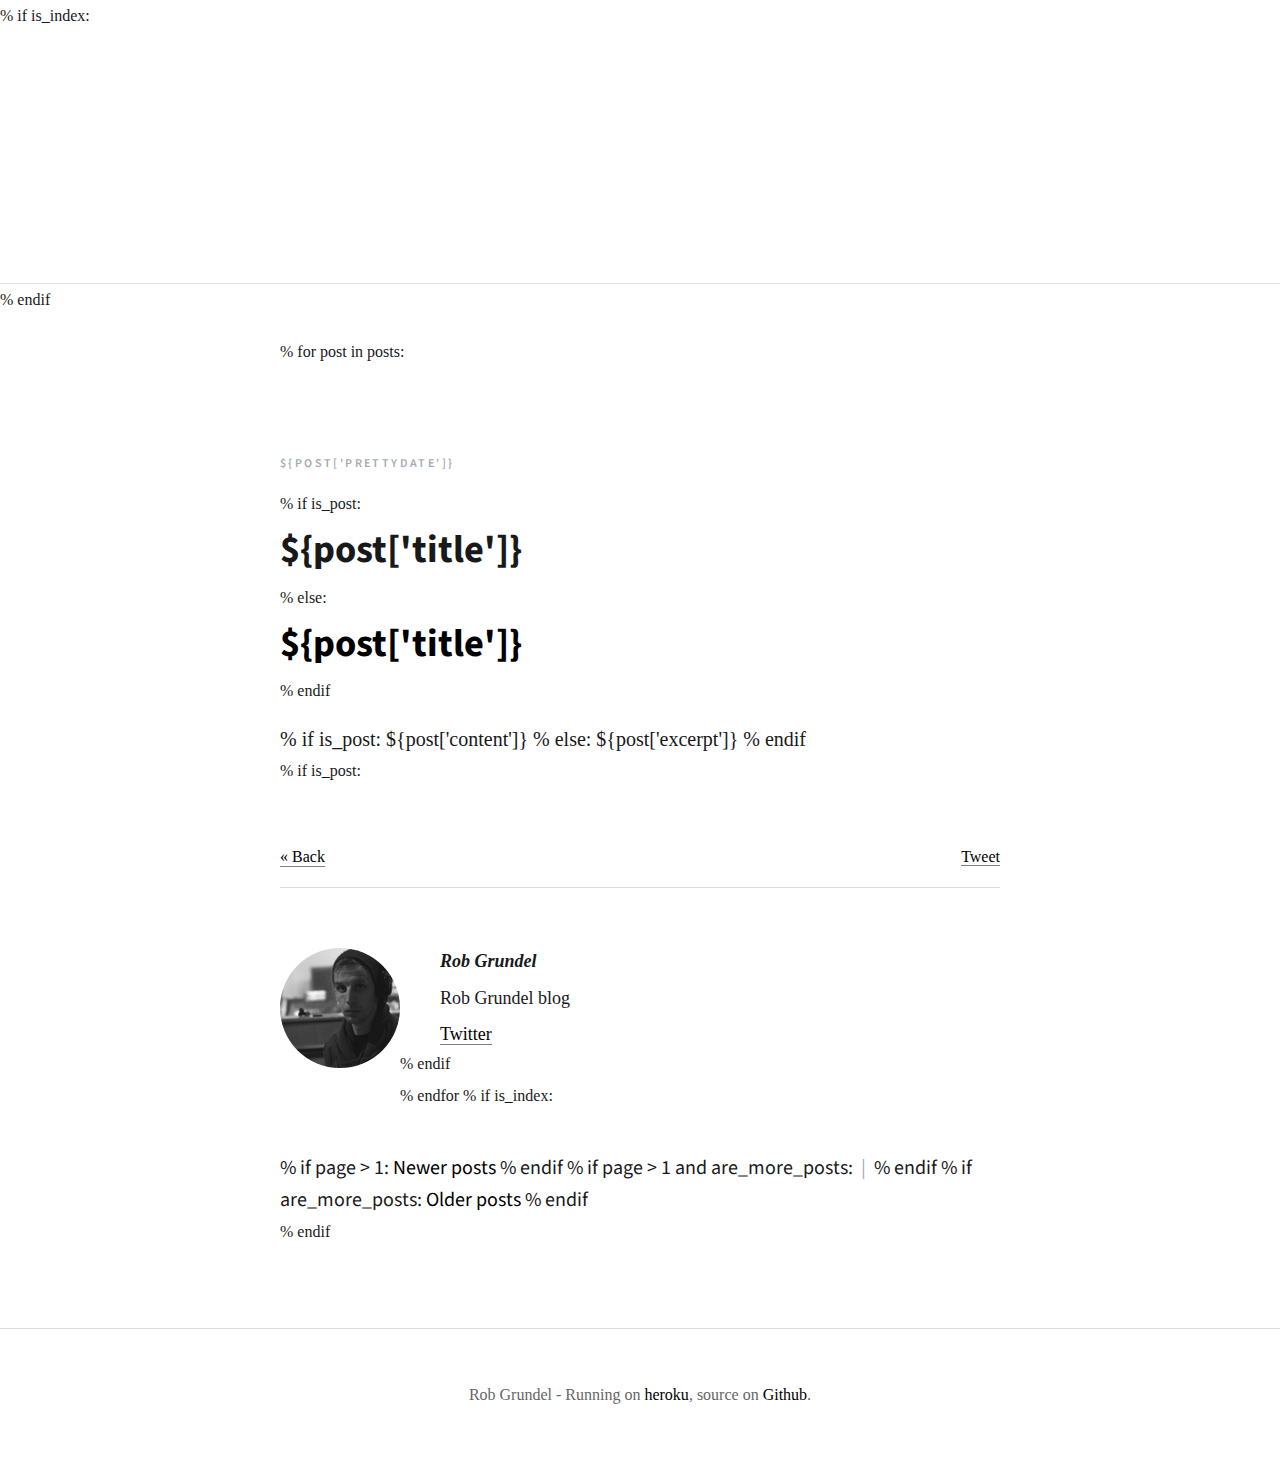
==== index.html @ 1b85c74c "A few social icons" ====
<!DOCTYPE html>
<html lang="en">
<head>
  <title>${posts[0]['title'] + ' | ' if is_post else '' }Rob Grundel - produces creative projects in code and music</title>
  <meta charset="utf-8" />
  <meta http-equiv="X-UA-Compatible" content="IE=edge,chrome=1" />
  <meta name="description" content="Rob Grundel's blog on thoughts" />
  <meta name="keywords" content="${posts[0]['tags'] if is_post else 'music,process,agile,improvement,hip-hop' }" />
  <meta name="author" content="Rob Grundel" />
  <meta name="viewport" content="width=device-width, initial-scale=1.0, maximum-scale=1.0, user-scalable=no">
  <meta name="robots" content="index, follow">

  <link rel="shortcut icon" href="static/favicon.ico" />
  <link rel="alternate" type="application/rss+xml" title="RSS" href="http://robgrundel.com/feed" />
  <link href="/static/css/default.css" type="text/css" rel="stylesheet" />
  <link href="/static/css/animations.css" type="text/css" rel="stylesheet" />
  <link href="/static/webfonts/ss-social.css" type="text/css" rel="stylesheet" />
  <link href='http://fonts.googleapis.com/css?family=Source+Sans+Pro:600,700' rel='stylesheet' type='text/css'>

  <!--[if lt IE 9]>
    <script src="js/html5shiv.js"></script>
    <link href="/static/css/ie.css" type="text/css" rel="stylesheet" />
  <![endif]-->

</head>
<body id="home">

  % if is_index:
  <header role="banner">
    <div class="container">
      <a href="/" class="logo"><img src="/static/img/logo.png" /></a>
      <h1 class="about">
        My name is Rob Grundel.<br>        
      </h1>
      <ul class="headlinks">
        <li class="twitter">
          <a href="http://twitter.com/robgrundel"><i class="ss-icon">Twitter</i></a>
        </li>
        <li class="pinterest">
          <a href="http://pinterest.com/robbie"><i class="ss-icon">Pinterest</i></a>
        </li>            
        <li class="mail">
          <a href="mailto:robgrundel@gmail.com"><i class="ss-icon">Mail</i></a>
        </li>                  
      </ul>
    </div>
  </header>
  % endif

  <section role="main" class="container">
    % for post in posts:
    <article>
      <time datetime="${post['date']}">${post['prettydate']}</time>
      <header>
        % if is_post:
        <h1>${post['title']}</h1>
        % else:
        <h1><a href="/${post['permalink']}">${post['title']}</a></h1>
        % endif
      </header>
      <section class="content">
        % if is_post:
           ${post['content']}
        % else:
           ${post['excerpt']}
        % endif
      </section>
      % if is_post:
      <footer role="contentinfo" class="post-foot">
        <section class="post-foot-top">
          <a class="link-back" href="/">&laquo; Back</a>
          <a href="https://twitter.com/share" class="twitter-share-button" data-text="Currently reading: ${post['title']} by @robgrundel">Tweet</a>
          <script>!function(d,s,id){var js,fjs=d.getElementsByTagName(s)[0];if(!d.getElementById(id)){js=d.createElement(s);js.id=id;js.src="//platform.twitter.com/widgets.js";fjs.parentNode.insertBefore(js,fjs);}}(document,"script","twitter-wjs");</script>
        </section>
        <section class="bio">
          <img src="/static/img/rob-grundel.png" />
          <h5>Rob Grundel</h5>
          <p>
            Rob Grundel blog
          </p>
          <ul>
            <li>
              <a href="http://twitter.com/robgrundel">Twitter</a>
            </li>
          </ul>
        </section>
      </footer>
      % endif
    </article>
    % endfor

    % if is_index:
    <div class="pagination">
      % if page > 1:
        <a href="${'/posts/' + str(page-1) if page > 2 else '/' }">Newer posts</a>
      % endif
      % if page > 1 and are_more_posts:
        <span>&nbsp;|&nbsp;</span>
      % endif          
      % if are_more_posts:
        <a href="/posts/${page+1}">Older posts</a>
      % endif
    </div>
    % endif 
  </section>


  <footer role="footer">
    <section class="container">
      <p>Rob Grundel - Running on <a href="http://heroku.com">heroku</a>, source on <a href="https://github.com/robgrundel/boxpress">Github</a>.</p>
    </section>
  </footer>

  <script src="//platform.twitter.com/widgets.js" charset="utf-8"></script>
  <script src="static/js/ss-social.js"></script>
  <script>${analytics}</script>

</body>
</html>
---- static/css/default.css ----
/*

  Handwritten by Michiel de Graaf.

*/

article, aside, details, figcaption, figure, footer, header, hgroup, menu, nav, section, dialog{
  display: block;
}
*{
  margin: 0;
  padding: 0;
  border: 0 none;
}

/* Basics
 *************************************/

body{
  font-family: "minion-pro", Adobe Garamond Pro, Georgia, Times, serif;
  font-size: 100%;
  line-height: 200%;
  vertical-align: baseline;
  color: #18191a;
  background: #fff;
  -webkit-font-smoothing: antialiased;
}

a{
  cursor: pointer;
  color: #000;
  white-space: nowrap;
  text-decoration: none;
  -webkit-transition: all .25s;
     -moz-transition: all .25s;
          transition: all .25s;
}
article a,
.bio a{
  border-bottom: 1px solid rgba(0,0,0,.5);
}
  article a:hover,
  .pagination a:hover,
  .bio a:hover{
    border-color: rgba(0,0,0,0);
    background: #fff4cc;
  }
h1,h2,h3,h4{
  font-family: "Source Sans Pro", Futura, Helvetica Neue, Helvetica, sans-serif;
  font-weight: 700;
}
code{
  font-family: Lucida Console, Monaco, Andale Mono, monospace;
}
.container{
  overflow: hidden;
  width: 720px;
  margin: 0 auto;
}

.container img {
   display: block;
    margin-left: auto;
    margin-right: auto;
    margin-bottom: 1em;

}

/* Header
 *************************************/

header[role="banner"]{
  overflow: hidden;
  padding: 40px 0 50px 0;
  text-align: center;
  border-bottom: 1px solid #ddd;
}
  .logo{
    display: inline-block;
    width: 82px;
    height: 32px;
    margin-top: 20px;
    border: 0 none;
    background: url(/static/img/logo.png) no-repeat center center;
  }
    .logo img{
      display: none;
    }
  .about{
    margin-top: 20px;
    font-size: 1.125em;
    font-family: "minion-pro", Adobe Garamond Pro, Georgia, Times, serif;
    font-weight: normal;
    line-height: 1.4em;
    color: #000;
    text-align: center;
    text-shadow: 0 1px rgba(255,255,255,.4);
  }
    .about span{
      font-style: italic;
    }
  .headlinks{
    list-style: none;
    overflow: hidden;
  }
    .headlinks li{
      display: inline-block;
      margin: 20px 5px 0 5px;
    }
      .headlinks a{
        display: block;
        color: #000;
        text-shadow: 0 1px rgba(255,255,255,.4);
        border: 0 none;
        opacity: .5;
      }
        .headlinks a:hover{
          opacity: 1;
        }
        .headlinks a span{
          display: none;
        }
header[role="banner"]#post-head{
  padding: 10px 0 30px 0;
}
  #post-head .logo{
    display: block;
    float: left;
  }

/* Articles
 *************************************/

section[role="main"]{
  overflow: hidden;
  padding-top: 20px;
  padding-bottom: 80px;
}
  article{
    margin-top: 80px;
  }
    article header{
      overflow: hidden;
      margin-bottom: 16px;
    }
      article header h1,
      article header h2{
        font-size: 2.4em;
        line-height: 1.6em;
      }
        article header h1 a,
        article header h2 a{
          border: 0 none;
          white-space: normal;
        }
          article header h1 a:hover,
          article header h2 a:hover{
            background: #fff4cc;
          }
      article time{
        display: block;
        margin-bottom: 8px;
        color: #a4abb2;
        font-family: 'Source Sans Pro', Futura, Helvetica Neue, Helvetica, sans-serif;
        font-size: .75em;
        font-weight: 600;
        text-transform: uppercase;
        letter-spacing: .2em;
      }
    article .content{
      font-size: 1.25em;
    }
      article .content h2,
      article .content h3{
        margin: 30px 0;
      }
      article .content h2{
        font-size: 1.4em;
      }
      article .content h3{
        font-size: 1.2em;
      }
      article .content p{
        margin-bottom: 20px;
      }
      article .content figure{
        width: 100%;
        margin: 30px 0;
      }
        article .content figure img{
          display: block;
          width: 100%;
          margin-top: 20px;
        }
        article .content figure figcaption{
          display: block;
          margin-top: 20px;
          font-style: italic;
        }
      article .content ul,
      article .content ol{
        margin: 0 0 20px 40px;
      }
        article .content p code{
          display: inline-block;
          margin: 0 4px;
          padding: 1px 12px;
          font-size: .65em;
          white-space: nowrap;
          text-shadow: 0 1px rgba(255,255,255,.2);
          background: #fff4cc;
          -webkit-border-radius: 3px;
             -moz-border-radius: 3px;
                  border-radius: 3px;
          -webkit-box-shadow: 0 -1px 1px rgba(0,0,0,.1) inset;
             -moz-box-shadow: 0 -1px 1px rgba(0,0,0,.1) inset;
                  box-shadow: 0 -1px 1px rgba(0,0,0,.1) inset;
        }
        article .content .intro{
          margin-top: 0;
        }
          article .content .intro strong{
            font-weight: normal;
          }
      article .content .prettyprint{
        display: block;
        margin-bottom: 20px;
        padding: 12px 18px;
        line-height: 1.3em;
        color: #f5f9ff;
        text-shadow: 0 1px 1px rgba(0,0,0,.2);
        background: #30353d;
        -webkit-border-radius: 3px;
           -moz-border-radius: 3px;
                border-radius: 3px;
        -webkit-box-shadow: 0 -1px 2px rgba(0,0,0,.8) inset;
           -moz-box-shadow: 0 -1px 2px rgba(0,0,0,.8) inset;
                box-shadow: 0 -1px 2px rgba(0,0,0,.8) inset;
      }
      article .content .read-more{
        margin-top: 10px;
      }

/* Gist
 *************************************/

article .content .gist{
  color: #f5f9ff;
}
  article .content .gist .gist-file{
    margin-bottom: 20px;
    border: 0 none;
  }
    article .content .gist .gist-file .gist-data{
      font-family: Monaco, Andale Mono, monospace;
      font-size: 13px;
      line-height: 20px;
      text-shadow: 0 1px 1px rgba(0,0,0,.2);
      background: #30353d;
      -webkit-border-radius: 3px;
         -moz-border-radius: 3px;
              border-radius: 3px;
      -webkit-box-shadow: 0 -1px 2px rgba(0,0,0,.5) inset;
         -moz-box-shadow: 0 -1px 2px rgba(0,0,0,.5) inset;
              box-shadow: 0 -1px 2px rgba(0,0,0,.5) inset;
    }
      article .content .gist .gist-file .gist-data .line-numbers{
        padding: 20px;
        color: #6e7480;
        border: 0 none;
        background: #1b1f24;
        -webkit-border-top-left-radius: 3px;
           -moz-border-top-left-radius: 3px;
                border-top-left-radius: 3px;
        -webkit-border-bottom-left-radius: 3px;
           -moz-border-bottom-left-radius: 3px;
                border-bottom-left-radius: 3px;
      }
      article .content .gist .gist-file .gist-data .line-data{
        padding: 20px !important;
      }
        article .content .gist .gist-file .gist-data pre{
          font-family: Monaco, Andale Mono, monospace;
          font-size: 13px;
        }
        .gist .gist-syntax .na,
        .gist .gist-syntax .k{
          color: #fff4d3;
        }
        .gist .gist-syntax .kt,
        .gist .gist-syntax .m,
        .gist .gist-syntax .mi,
        .gist .gist-syntax .no{
          color: #00ffbe;
        }
        .gist .gist-syntax .n,
        .gist .gist-syntax .s1,
        .gist .gist-syntax .s2,
        .gist .gist-syntax .sx{
          color: #ff4184;
        }
        .gist .gist-syntax .nc,
        .gist .gist-syntax .nt{
          color: #84d6ed;
        }
        .gist .gist-syntax .nd,
        .gist .gist-syntax .nf{
          color: #c0aafc;
        }
        .gist .gist-syntax .nv{
          color: #fb8a95;
        }
        .gist .gist-syntax .nd,
        .gist .gist-syntax .o{
          color: #f5f9ff;
        }
        .gist .gist-syntax .na, .gist .gist-syntax .k, .gist .gist-syntax .kt, .gist .gist-syntax .m, .gist .gist-syntax .mi, .gist .gist-syntax .no, .gist .gist-syntax .n, .gist .gist-syntax .s1, .gist .gist-syntax .s2, .gist .gist-syntax .sx, .gist .gist-syntax .nc, .gist .gist-syntax .nt, .gist .gist-syntax .nd, .gist .gist-syntax .nf, .gist .gist-syntax .nv, .gist .gist-syntax .nd, .gist .gist-syntax .o{
          font-weight: normal !important;
        }
article .content .gist .gist-meta{
  display: none;
}

/* Article footer
 *************************************/

.post-foot{
  margin-top: 40px;
  line-height: 130%;
}
  .post-foot-top{
    overflow: hidden;
    padding: 20px 0;
    text-align: right;
    line-height: 120%;
    border-bottom: 1px solid #ddd;
  }
    .link-back{
      display: block;
      float: left;
    }
      .link-back:hover{
        background: #fff4cc;
      }
  .bio{
    margin-top: 60px;
    line-height: 165%
  }
    .bio h5{
      margin: 0 0 10px 160px;
      font-size: 1.125em;
      font-style: italic;
    }
    .bio p{
      margin-left: 160px;
      font-size: 1.125em;
    }
      .bio p span{
        font-style: italic
      }
    .bio ul{
      overflow: hidden;
      margin: 10px 0 0 160px;
      font-size: 1.125em;
    }
      .bio ul li{
        display: block;
        float: left;
        margin-right: 15px;
      }
        .bio a i{
          display: inline-block;
          margin-right: 5px;
          font-size: 60%;
        }
    .bio img{
      display: block;
      float: left;
      width: 120px;
      height: 120px;
      -webkit-border-radius: 50%;
         -moz-border-radius: 50%;
              border-radius: 50%;
    }

/* Footer
 *************************************/

footer[role="footer"]{
  padding: 50px 0;
  border-top: 1px solid #ddd;
}
  footer[role="footer"] p{
    display: block;
    font-size: 1em;
    text-align: center;
    color: #666;
  }
    footer[role="footer"] p a{
      padding-bottom: 2px;
    }

/* Responsiveness
 *************************************/

@media screen and (max-width: 760px){
  body{
    font-size: 90%;
  }
  .container{
    width: auto;
    padding: 0 20px;
  }
}
@media screen and (max-width: 480px){
  body{
    font-size: 80%;
  }
  header[role="banner"]{
    padding: 10px 0 20px 0;
  }
  header[role="banner"]#post-head{
    padding: 0 0 20px 0;
  }
  .about{
    margin-top: 15px;
  }
  section[role="main"]{
    padding-bottom: 50px;
  }
    article{
      margin-top: 20px;
    }
      article header h1,
      article header h2{
        font-size: 1.9em;
      }
      article .content h2,
      article .content h3{
        margin: 15px 0;
      }
      article .content .gist .gist-file .gist-data pre{
        font-size: 70% !important;
      }
  .post-foot{
    margin-top: 30px;
  }
    .post-foot-top{
      padding: 15px 0;
    }
    .bio{
      margin-top: 30px;
    }
      .bio h5,
      .bio p{
        margin-left: 80px;
      }
      .bio ul{
        margin: 10px 0 0 80px;
        overflow: hidden;
      }
      .bio img{
        width: 60px;
        height: 60px;
      }
  footer[role="footer"]{
    padding: 30px 0;
  }
}

.pagination { font-family: "Source Sans Pro"; margin-top: 2em; font-size: 1.25em;}
.pagination span { color: #a4abb2;}

/* Retina
 *************************************/

@media screen and (-webkit-min-device-pixel-ratio : 1.5),screen and (min-device-pixel-ratio : 1.5){
  header[role="banner"] .logo{
    background-image: url(static/img/logo.png);
    background-size: 37px 34px;
  }
}
---- static/css/animations.css ----
/* Animations */

.logo,
.about,
.headlinks li{
  opacity: 0;
  -webkit-transform: translateY(-20px);
     -moz-transform: translateY(-20px);
          transform: translateY(-20px);
  -webkit-animation: fadein .6s .5s 1 forwards ease-in-out;
     -moz-animation: fadein .6s .5s 1 forwards ease-in-out;
          animation: fadein .6s .5s 1 forwards ease-in-out;
}
  .about{
    -webkit-animation-delay: .8s;
       -moz-animation-delay: .8s;
            animation-delay: .8s;
  }
  .headlinks li.twitter{
    -webkit-animation-delay: 1.1s;
       -moz-animation-delay: 1.1s;
            animation-delay: 1.1s;
  }
  .headlinks li.pinterest{
    -webkit-animation-delay: 1.3s;
       -moz-animation-delay: 1.3s;
            animation-delay: 1.3s;
  }
  .headlinks li.mail{
    -webkit-animation-delay: 1.5s;
       -moz-animation-delay: 1.5s;
            animation-delay: 1.5s;
  }
@-webkit-keyframes fadein{
  0%{
    -webkit-transform: translateY(-20px);
    opacity: 0;
  }
  100%{
    -webkit-transform: translateY(0);
    opacity: .8;
  }
}
@-moz-keyframes fadein{
  0%{
    -moz-transform: translateY(-20px);
    opacity: 0;
  }
  100%{
    -moz-transform: translateY(0);
    opacity: .8;
  }
}
---- static/webfonts/ss-social.css ----
@charset "UTF-8";

/*
* Symbolset
* www.symbolset.com
* Copyright © 2012 Oak Studios LLC
*
* Upload this file to your web server
* and place this within your <head> tags.
* <link href="webfonts/ss-social.css" rel="stylesheet" />
*/

@font-face {
  font-family: "SSSocial";
  src: url('ss-social-circle.eot');
  src: url('ss-social-circle.eot?#iefix') format('embedded-opentype'),
       url('ss-social-circle.woff') format('woff'),
       url('ss-social-circle.ttf') format('truetype'),
       url('ss-social-circle.svg#SSSocialCircle') format('svg');
  font-weight: bold;
  font-style: normal;
}

@font-face {
  font-family: "SSSocial";
  src: url('ss-social-regular.eot');
  src: url('ss-social-regular.eot?#iefix') format('embedded-opentype'),
       url('ss-social-regular.woff') format('woff'),
       url('ss-social-regular.ttf') format('truetype'),
       url('ss-social-regular.svg#SSSocialRegular') format('svg');
  font-weight: normal;
  font-style: normal;
}

/* This triggers a redraw in IE to Fix IE8's :before content rendering. */
html:hover [class^="ss-"]{-ms-zoom: 1;}

.ss-icon, .ss-icon.ss-social, .ss-icon.ss-social-circle,
[class^="ss-"]:before, [class*=" ss-"]:before,
[class^="ss-"][class*=" ss-social"]:before, [class*=" ss-"][class*=" ss-social"]:before,
[class^="ss-"].right:after, [class*=" ss-"].right:after,
[class^="ss-"][class*=" ss-social"].right:after, [class*=" ss-"][class*=" ss-social"].right:after{
  font-family: "SSSocial";
  font-style: normal;
  font-weight: normal;
  text-decoration: none;
  text-rendering: optimizeLegibility;
  white-space: nowrap;
  /*-webkit-font-feature-settings: "liga"; Currently broken in Chrome >= v22. Falls back to text-rendering. Safari is unaffected. */
  -moz-font-feature-settings: "liga=1";
  -moz-font-feature-settings: "liga";
  -ms-font-feature-settings: "liga" 1;
  -o-font-feature-settings: "liga";
  font-feature-settings: "liga";
  -webkit-font-smoothing: antialiased;
}

.ss-icon.ss-social-circle,
[class^="ss-"].ss-social-circle:before, [class*=" ss-"].ss-social-circle:before,
[class^="ss-"].ss-social-circle.right:after, [class*=" ss-"].ss-social-circle.right:after{
  font-weight: bold;
}

[class^="ss-"].right:before,
[class*=" ss-"].right:before{display:none;content:'';}

.ss-facebook:before,.ss-facebook.right:after{content:''}.ss-twitter:before,.ss-twitter.right:after{content:''}.ss-linkedin:before,.ss-linkedin.right:after{content:''}.ss-googleplus:before,.ss-googleplus.right:after{content:''}.ss-tumblr:before,.ss-tumblr.right:after{content:''}.ss-wordpress:before,.ss-wordpress.right:after{content:''}.ss-blogger:before,.ss-blogger.right:after{content:''}.ss-posterous:before,.ss-posterous.right:after{content:''}.ss-youtube:before,.ss-youtube.right:after{content:''}.ss-vimeo:before,.ss-vimeo.right:after{content:''}.ss-flickr:before,.ss-flickr.right:after{content:''}.ss-instagram:before,.ss-instagram.right:after{content:''}.ss-pinterest:before,.ss-pinterest.right:after{content:''}.ss-svpply:before,.ss-svpply.right:after{content:''}.ss-readmill:before,.ss-readmill.right:after{content:''}.ss-dropbox:before,.ss-dropbox.right:after{content:''}.ss-dribbble:before,.ss-dribbble.right:after{content:''}.ss-behance:before,.ss-behance.right:after{content:''}.ss-github:before,.ss-github.right:after{content:''}.ss-octocat:before,.ss-octocat.right:after{content:''}.ss-stackoverflow:before,.ss-stackoverflow.right:after{content:''}.ss-paypal:before,.ss-paypal.right:after{content:''}.ss-kickstarter:before,.ss-kickstarter.right:after{content:''}.ss-foursquare:before,.ss-foursquare.right:after{content:''}.ss-skype:before,.ss-skype.right:after{content:''}.ss-rdio:before,.ss-rdio.right:after{content:''}.ss-spotify:before,.ss-spotify.right:after{content:''}.ss-lastfm:before,.ss-lastfm.right:after{content:''}.ss-mail:before,.ss-mail.right:after{content:'✉'}.ss-like:before,.ss-like.right:after{content:'👍'}.ss-rss:before,.ss-rss.right:after{content:''}
---- static/css/ie.css ----
/* Fix link borders
 *************************************/

article a{
  border-bottom: 1px solid #aaa;
}
  article a:hover{
    border-color: #fff;
  }
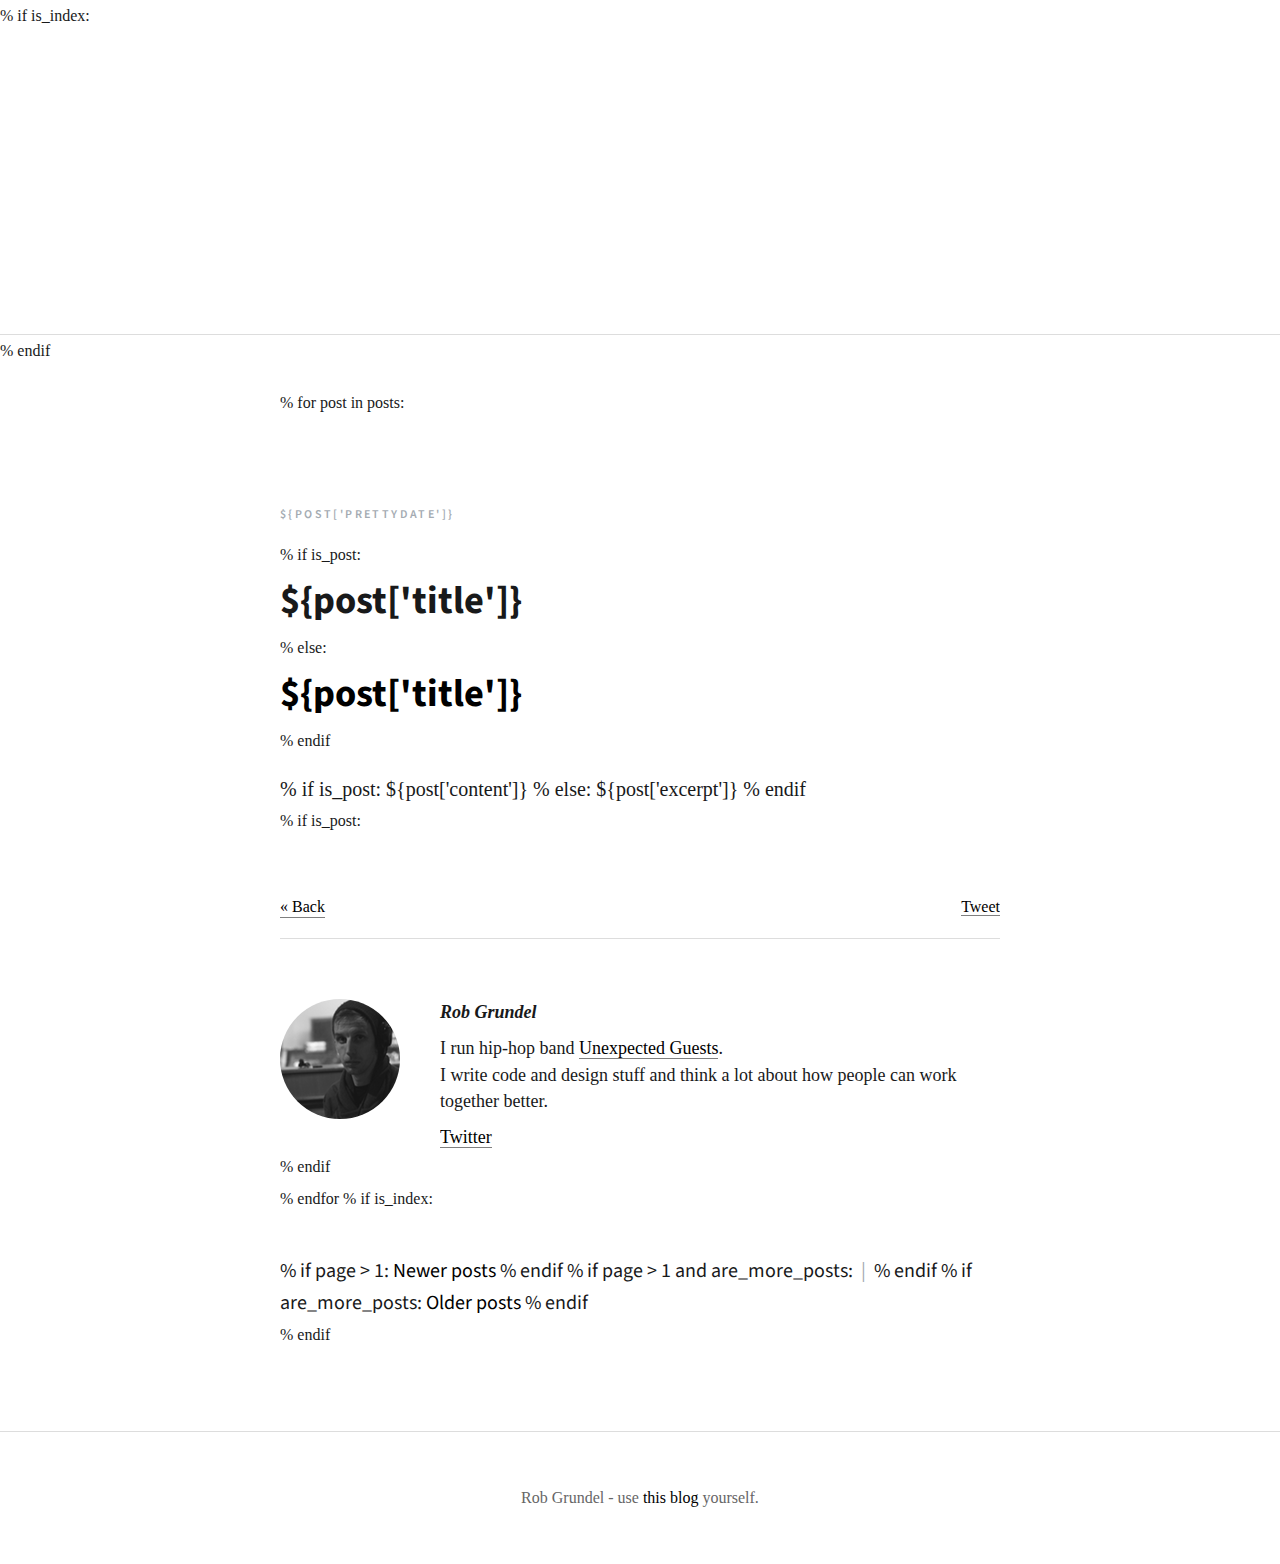
==== commit 747fb240: "Improved the biog" ====
--- a/index.html
+++ b/index.html
@@ -30,7 +30,7 @@
     <div class="container">
       <a href="/" class="logo"><img src="/static/img/logo.png" /></a>
       <h1 class="about">
-        My name is Rob Grundel.<br>        
+        My name is Rob Grundel. <br/>I run hip-hop band <a href='http://hiphopband.co.uk'>Unexpected Guests</a>.<br/> I write code and design stuff and think a lot about how people can work together better.        
       </h1>
       <ul class="headlinks">
         <li class="twitter">
@@ -75,8 +75,7 @@
         <section class="bio">
           <img src="/static/img/rob-grundel.png" />
           <h5>Rob Grundel</h5>
-          <p>
-            Rob Grundel blog
+          <p>I run hip-hop band <a href='http://hiphopband.co.uk'>Unexpected Guests</a>.<br/> I write code and design stuff and think a lot about how people can work together better.  
           </p>
           <ul>
             <li>
@@ -107,7 +106,7 @@
 
   <footer role="footer">
     <section class="container">
-      <p>Rob Grundel - Running on <a href="http://heroku.com">heroku</a>, source on <a href="https://github.com/robgrundel/boxpress">Github</a>.</p>
+      <p>Rob Grundel - use <a href="https://github.com/robgrundel/boxpress">this blog</a> yourself.</p>
     </section>
   </footer>
 
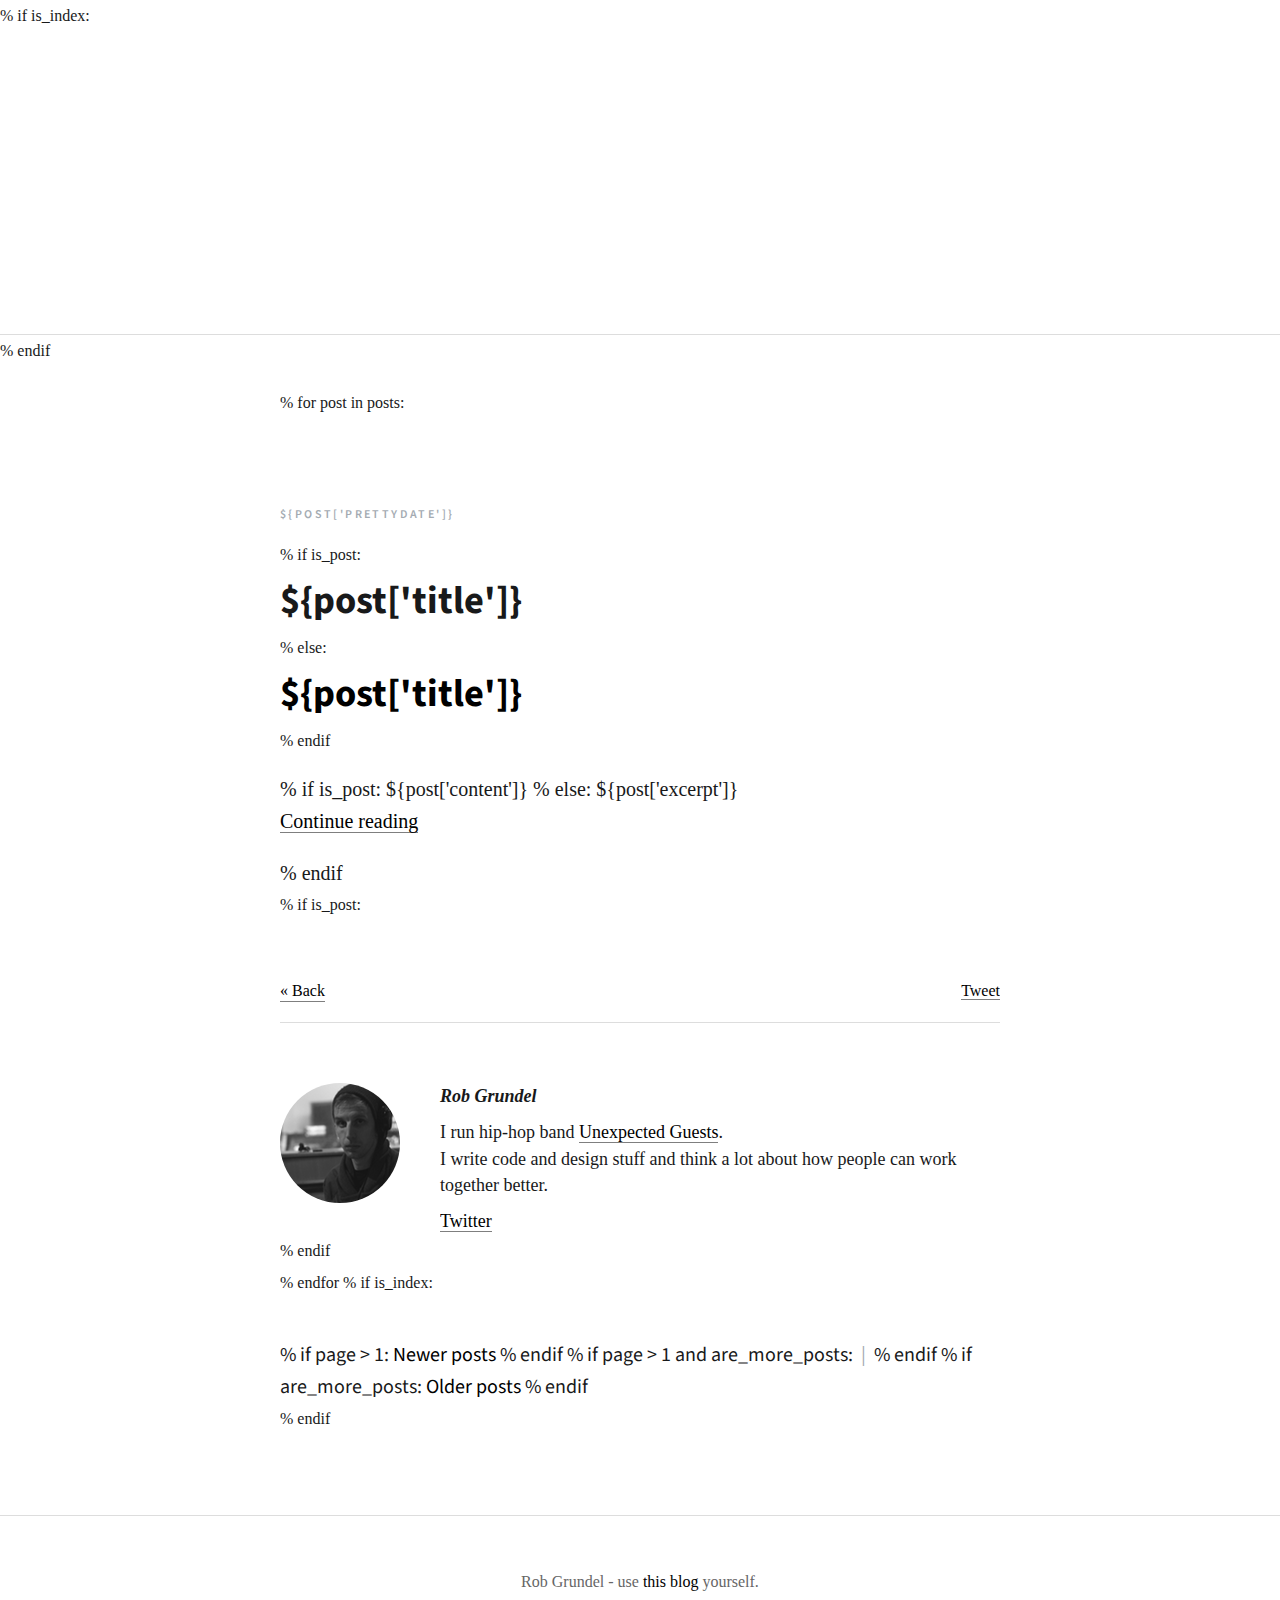
==== commit 1939c654: "Added continue reading links" ====
--- a/index.html
+++ b/index.html
@@ -63,6 +63,7 @@
            ${post['content']}
         % else:
            ${post['excerpt']}
+           <p><a class="read-more" title="Continue reading '${post['title']}'" href="/${post['permalink']}">Continue reading</a></p>
         % endif
       </section>
       % if is_post:
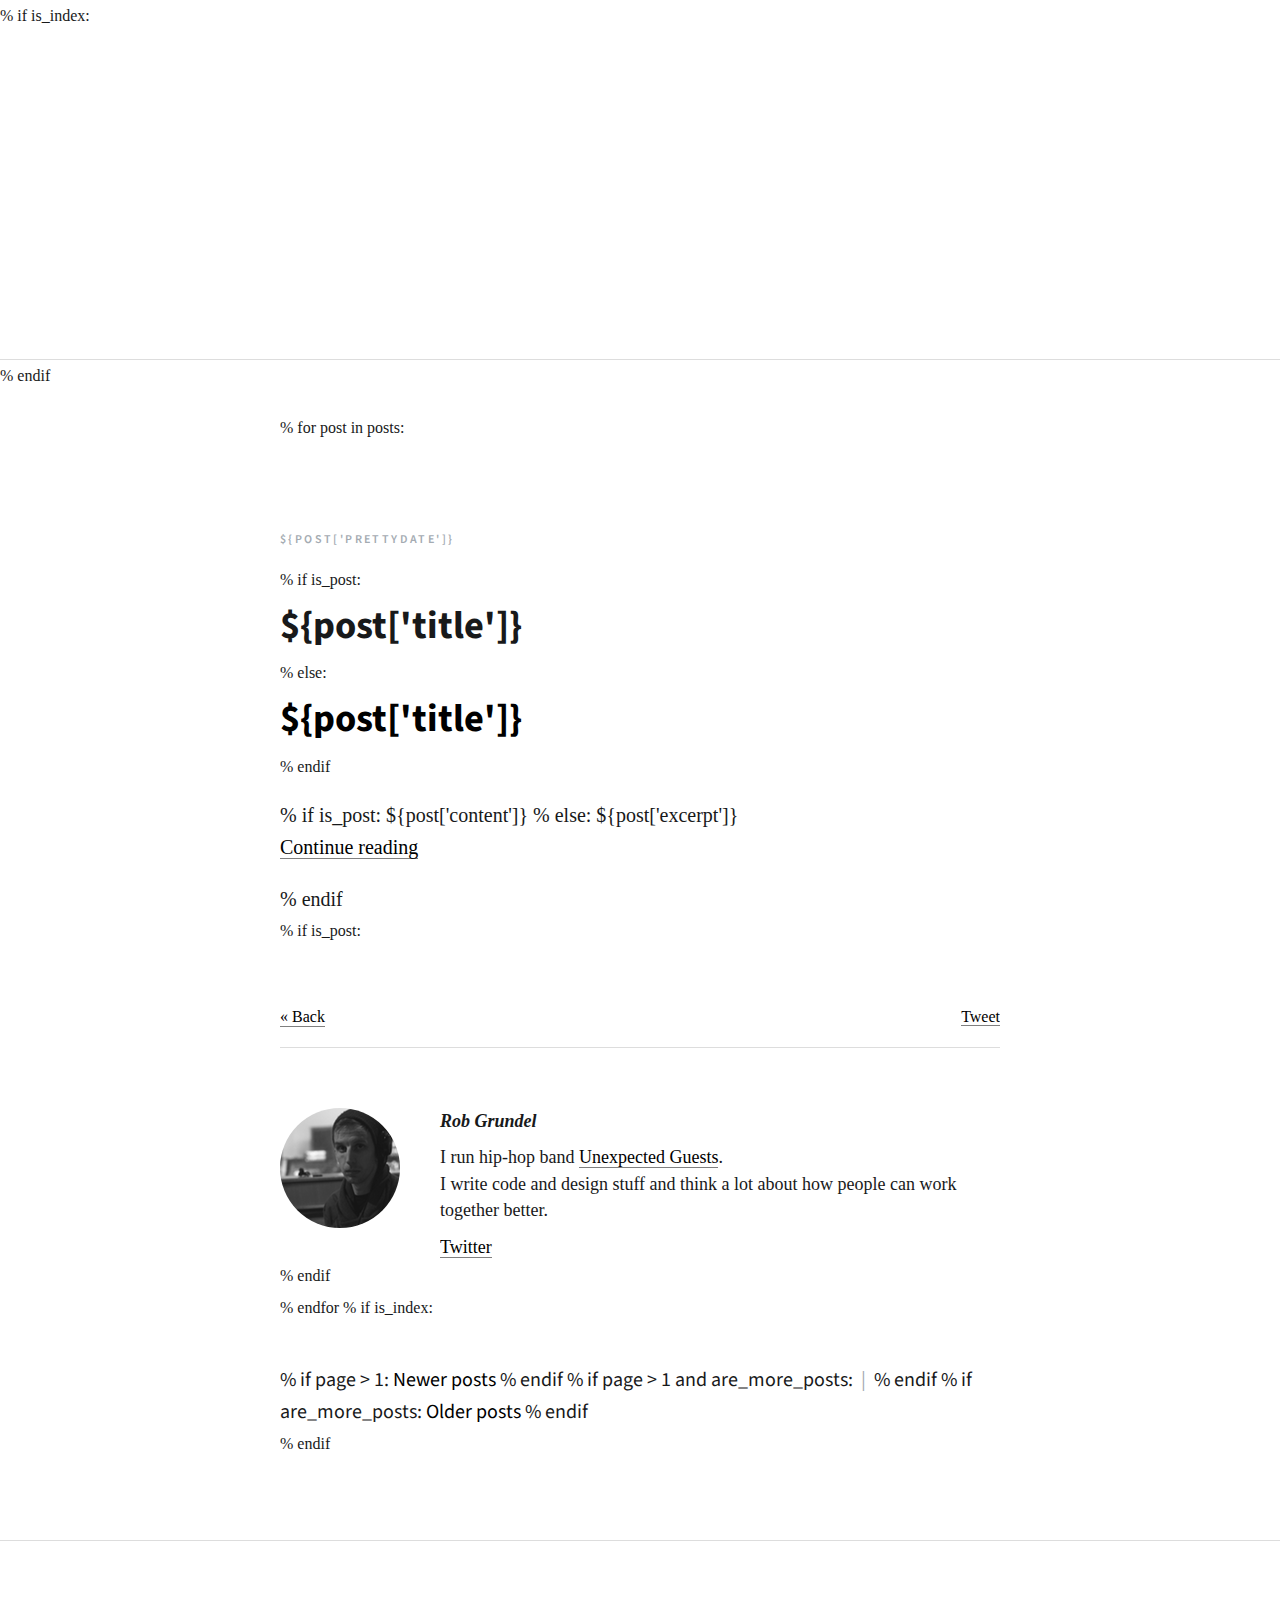
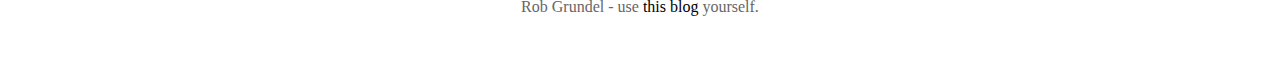
==== commit 10b4d874: "Updated logo; some style and header changes" ====
--- a/index.html
+++ b/index.html
@@ -30,7 +30,7 @@
     <div class="container">
       <a href="/" class="logo"><img src="/static/img/logo.png" /></a>
       <h1 class="about">
-        My name is Rob Grundel. <br/>I run hip-hop band <a href='http://hiphopband.co.uk'>Unexpected Guests</a>.<br/> I write code and design stuff and think a lot about how people can work together better.        
+        My name is Rob Grundel. <br/>I run a <a href='http://hiphopband.co.uk'>hip-hop band</a> &amp; a <a href="http://excurs.io">hip-hop night</a>.<br/> I write code and design stuff and think<br/> a lot about how people can work together better.        
       </h1>
       <ul class="headlinks">
         <li class="twitter">
--- a/static/css/default.css
+++ b/static/css/default.css
@@ -75,6 +75,9 @@
   text-align: center;
   border-bottom: 1px solid #ddd;
 }
+
+header[role="banner"] a { text-decoration: underline;}
+
   .logo{
     display: inline-block;
     width: 82px;
@@ -182,6 +185,11 @@
       }
       article .content p{
         margin-bottom: 20px;
+      }
+      article .content blockquote {
+        margin-left: 60px;
+        font-size: 1.1em;
+        font-style: italic;
       }
       article .content figure{
         width: 100%;
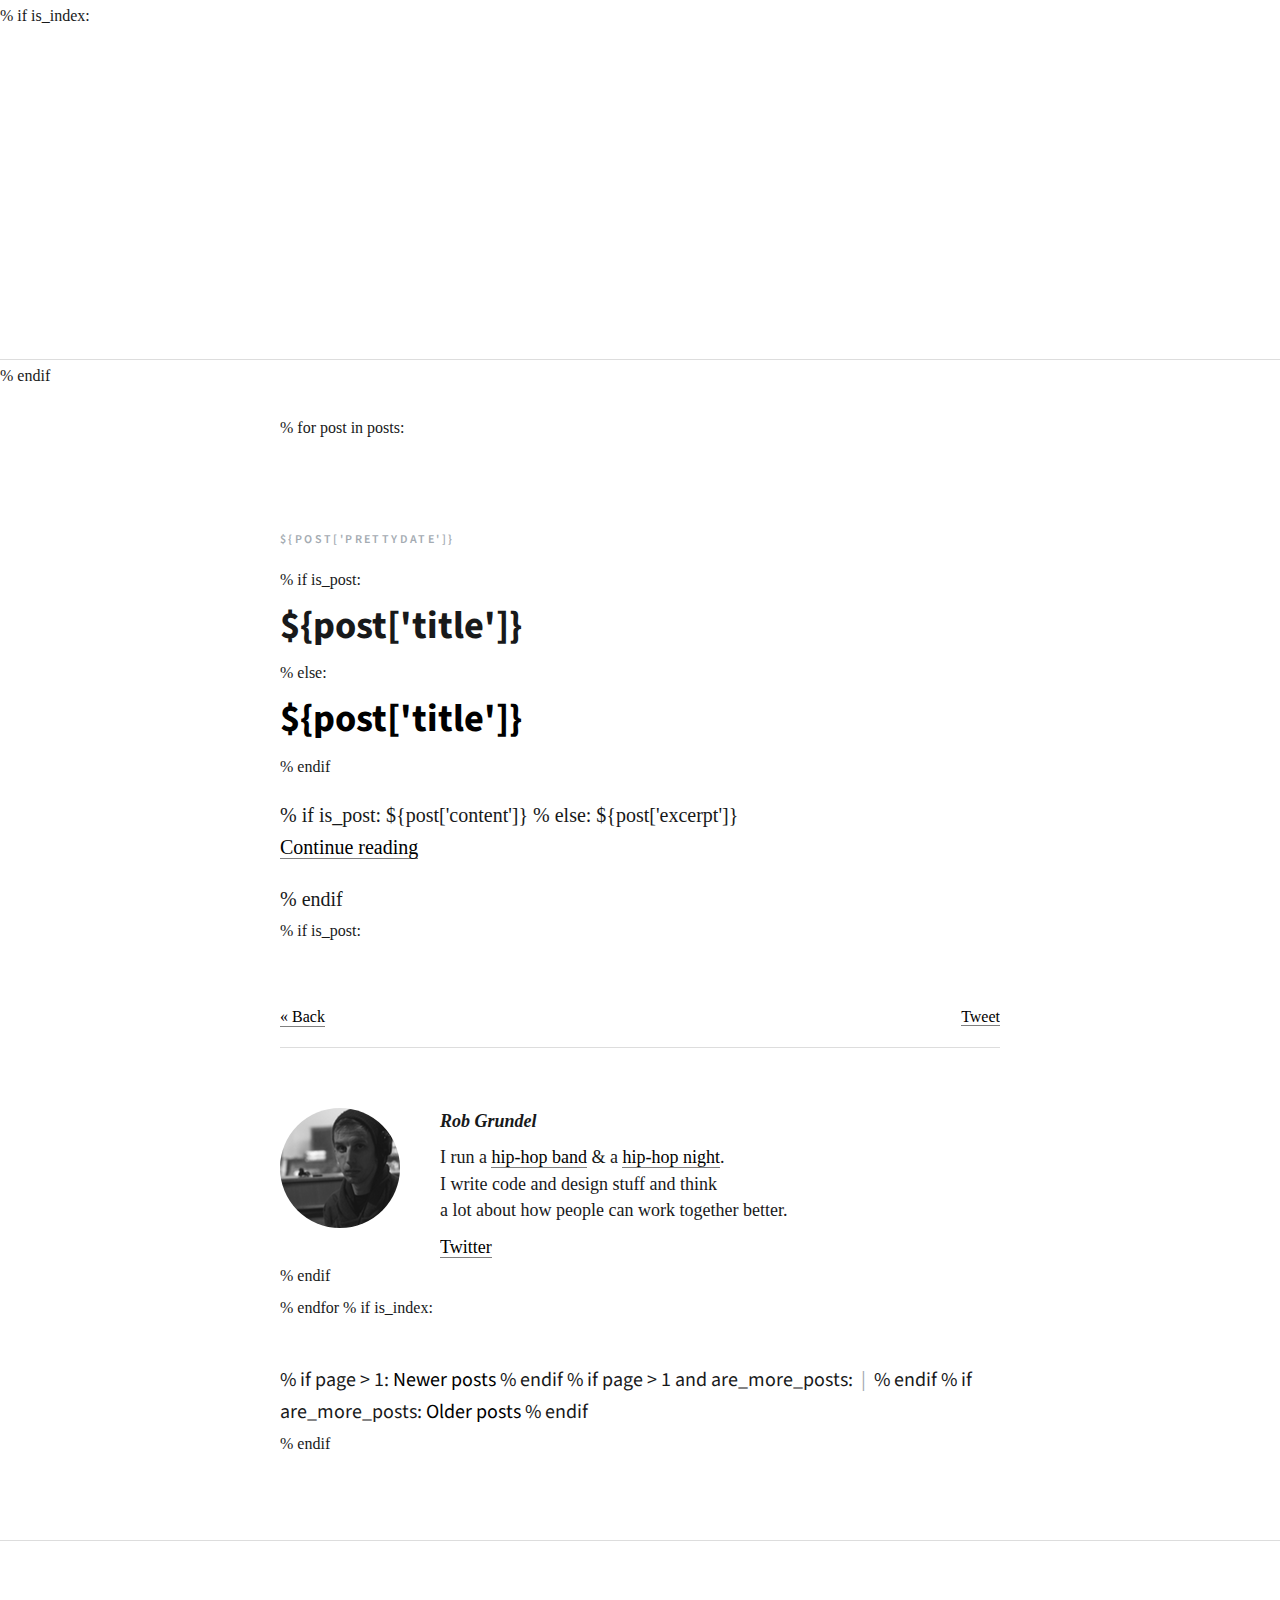
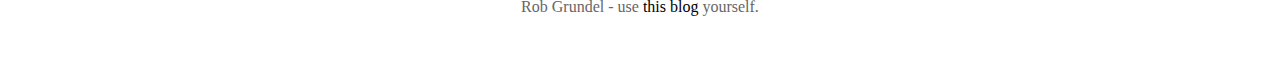
==== commit d5f0cdd7: "Modified bio" ====
--- a/index.html
+++ b/index.html
@@ -76,7 +76,7 @@
         <section class="bio">
           <img src="/static/img/rob-grundel.png" />
           <h5>Rob Grundel</h5>
-          <p>I run hip-hop band <a href='http://hiphopband.co.uk'>Unexpected Guests</a>.<br/> I write code and design stuff and think a lot about how people can work together better.  
+          <p> I run a <a href='http://hiphopband.co.uk'>hip-hop band</a> &amp; a <a href="http://excurs.io">hip-hop night</a>.<br/> I write code and design stuff and think<br/> a lot about how people can work together better.   
           </p>
           <ul>
             <li>
